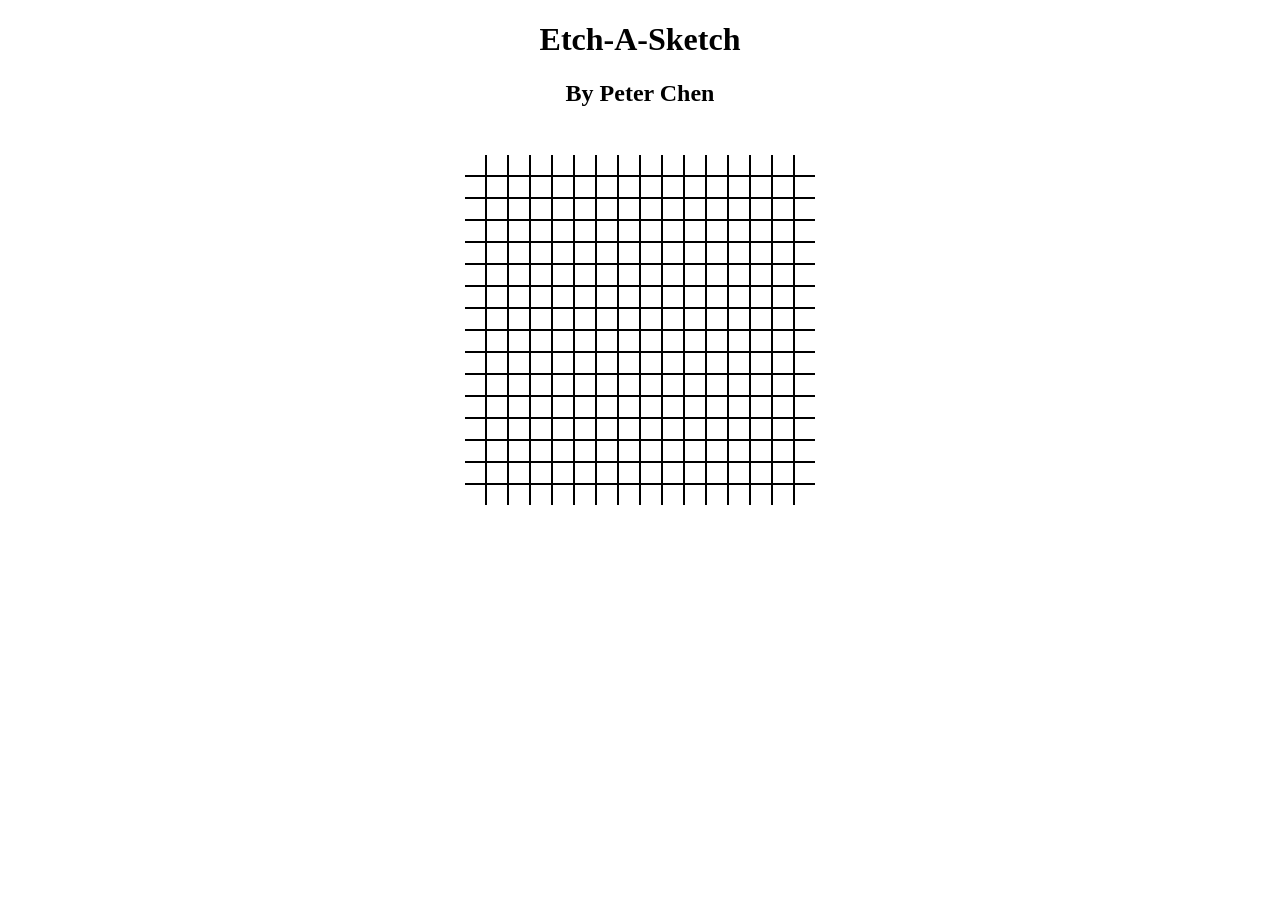
==== index.html @ 523193f8 "Added basic functionalities" ====
<!DOCTYPE html>
<html>
    <head>
        <h1>Etch-A-Sketch</h1>
        <h2>By Peter Chen</h2>
    </head>
    <div id="container">

    </div>
    <link href="styles.css" rel="stylesheet">
    <script src="script.js"></script>
</html>
---- styles.css ----
h1{
    text-align: center;
}

h2{
    text-align: center;
}

#container{
    display: grid;
    margin-left: auto;
    margin-right: auto;
    margin-top: 3em;
    background-color: black;
    width: 350px;
    height: 350px;
    grid-template-columns: repeat(16, 20px);
    grid-template-rows: repeat(16, 20px);
    grid-gap: 2px;
}

.square{
    background-color: white;
}
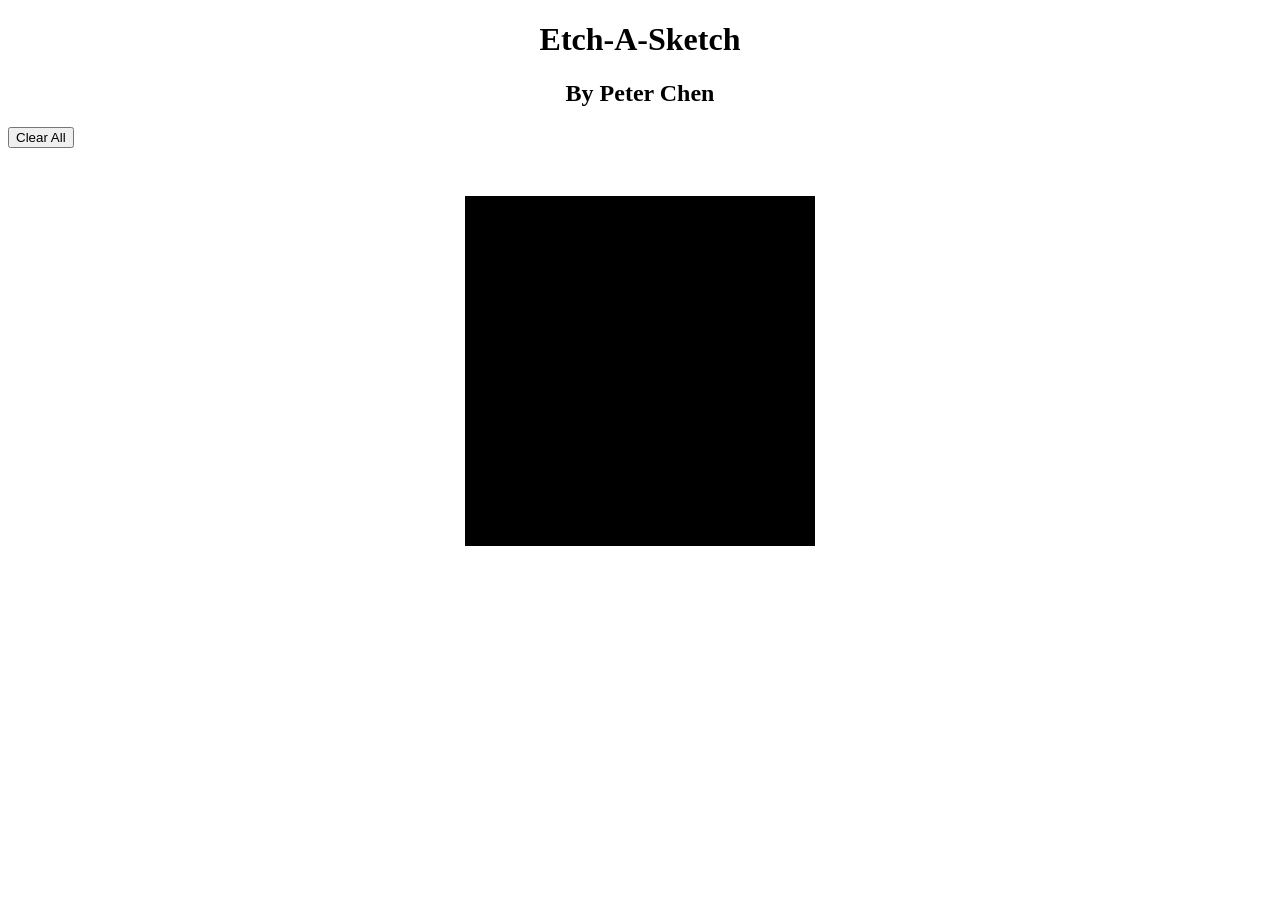
==== commit a4efc7d0: "Added request squareNum feature and random color feature" ====
--- a/index.html
+++ b/index.html
@@ -4,9 +4,11 @@
         <h1>Etch-A-Sketch</h1>
         <h2>By Peter Chen</h2>
     </head>
-    <div id="container">
-
-    </div>
+    <body>
+        <button id="clear">Clear All</button>
+        <div id="container">
+        </div>
+    </body>
     <link href="styles.css" rel="stylesheet">
     <script src="script.js"></script>
 </html>
--- a/styles.css
+++ b/styles.css
@@ -6,10 +6,17 @@
     text-align: center;
 }
 
+button{
+    margin-left: auto;
+    margin-right: auto;
+}
+
 #container{
     display: grid;
     margin-left: auto;
     margin-right: auto;
+    padding-left: auto;
+    padding-right: auto;
     margin-top: 3em;
     background-color: black;
     width: 350px;
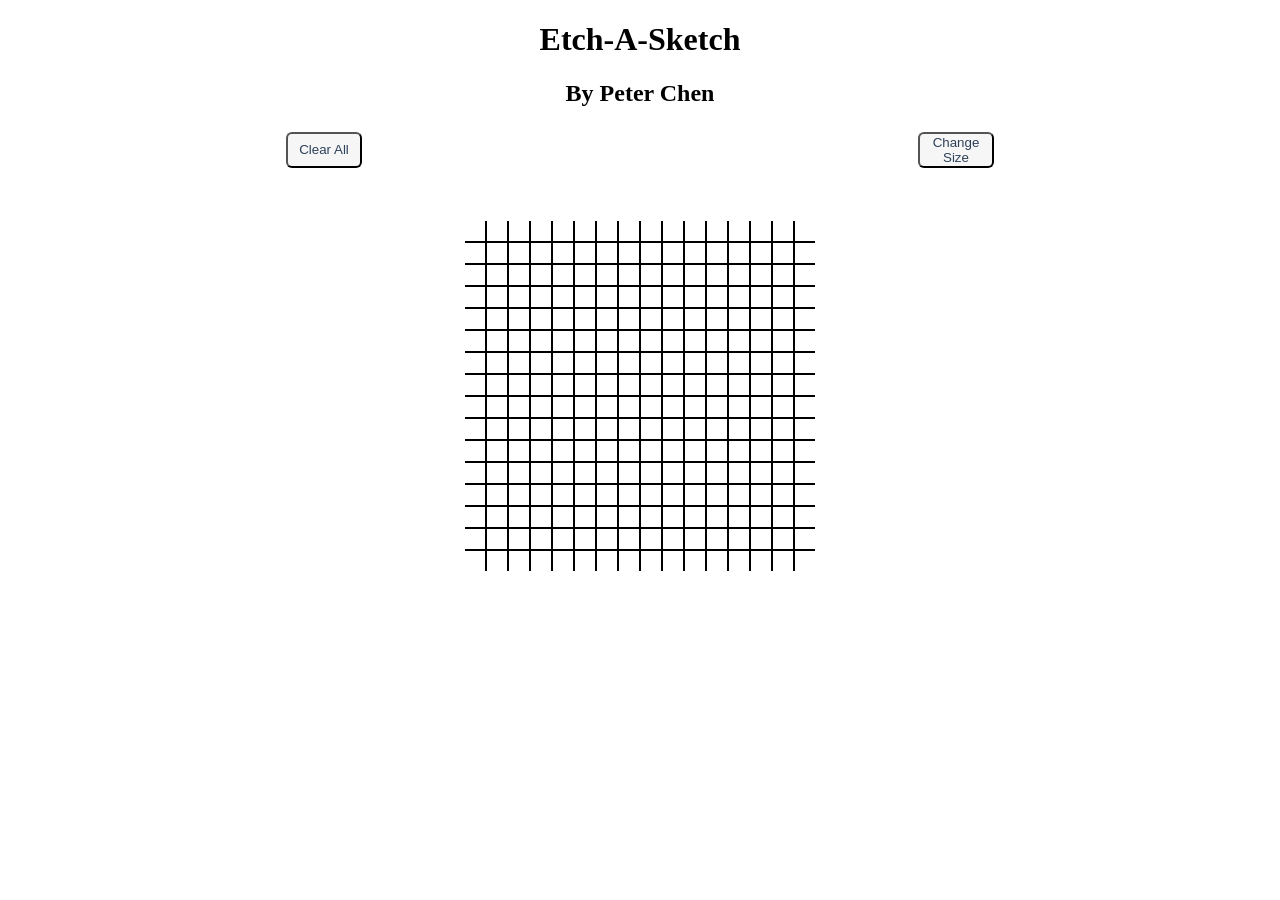
==== commit 3514220f: "Added clear feature and change size feature" ====
--- a/index.html
+++ b/index.html
@@ -1,14 +1,17 @@
 <!DOCTYPE html>
 <html>
     <head>
+        <link href="styles.css" rel="stylesheet">
         <h1>Etch-A-Sketch</h1>
         <h2>By Peter Chen</h2>
     </head>
     <body>
-        <button id="clear">Clear All</button>
+        <div id="buttons">
+            <button id="clear">Clear All</button>
+            <button id="changeSize">Change Size</button>
+        </div>
         <div id="container">
         </div>
     </body>
-    <link href="styles.css" rel="stylesheet">
     <script src="script.js"></script>
 </html>
--- a/styles.css
+++ b/styles.css
@@ -6,9 +6,28 @@
     text-align: center;
 }
 
+#buttons{
+    display: flex;
+    flex-direction: row;
+    justify-content: center;
+}
+
 button{
+    margin-top: 5px;
+    margin-bottom: 5px;
     margin-left: auto;
     margin-right: auto;
+    width: 6%;
+    text-align: center;
+    border-radius: 6px;
+    background-color: #F6F6F6;
+    color: #2D4059;
+    cursor: pointer;
+}
+
+button:hover{
+    background-color: #000000;
+    color:#F6F6F6;
 }
 
 #container{
